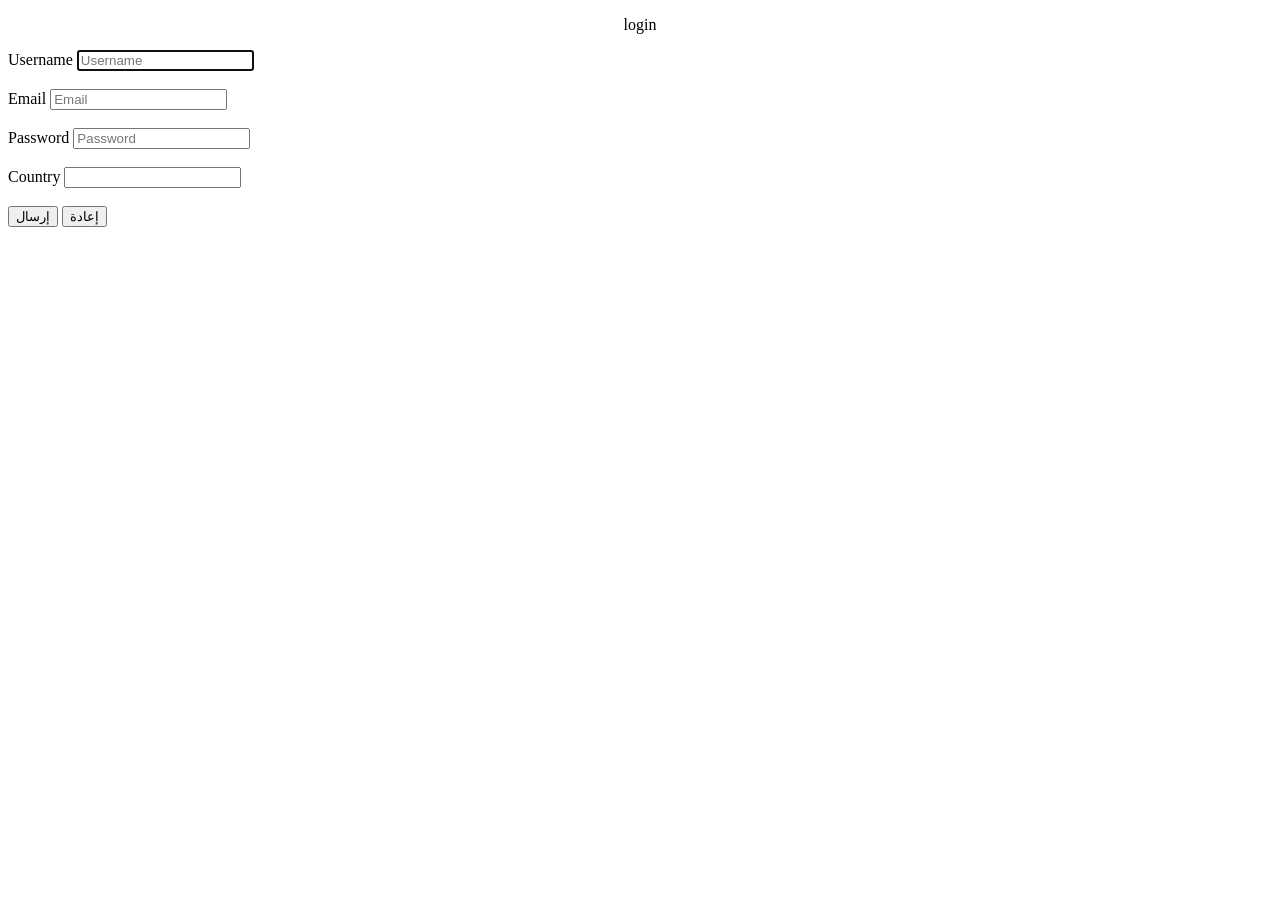
==== auth/signup.html @ c30257e9 "Add auth Style File" ====
<!DOCTYPE html>
<html lang="en">

<head>
    <meta charset="UTF-8">
    <meta name="viewport" content="width=device-width, initial-scale=1.0">
    <title>Sign Up</title>
</head>

<body>
    <div>
        <p style="text-align: center;">login</p>
    </div>
    <form action="" method="post">
        <div>
            <input type="hidden" value="id">
        </div>
        <div>
            <label for="name">Username</label>
            <input id="name" type="text" required placeholder="Username" name="name" autofocus minlength="3">
        </div>
        <br>
        <div>
            <label for="email">Email</label>
            <input id="email" type="email" required placeholder="Email" name="email">
        </div>
        <br>
        <div>
            <label for="pass">Password</label>
            <input id="pass" type="password" required placeholder="Password" name="password" minlength="8"
                maxlength="16">
        </div>
        <br>
        <div>
            <label for="Country">Country</label>
            <input list="Country" required name="Country">
            <datalist id="Country">
                <option value="Yemen">
                <option value="Saudi Arabia">
                <option value="Syria">
                <option value="Iraq">
                <option value="Oman">
                <option value="Qatar">
            </datalist>
        </div>
        <br>
        <div>
            <button type="submit">إرسال </button>
            <button type="reset">إعادة</button>
        </div>
    </form>
</body>

</html>
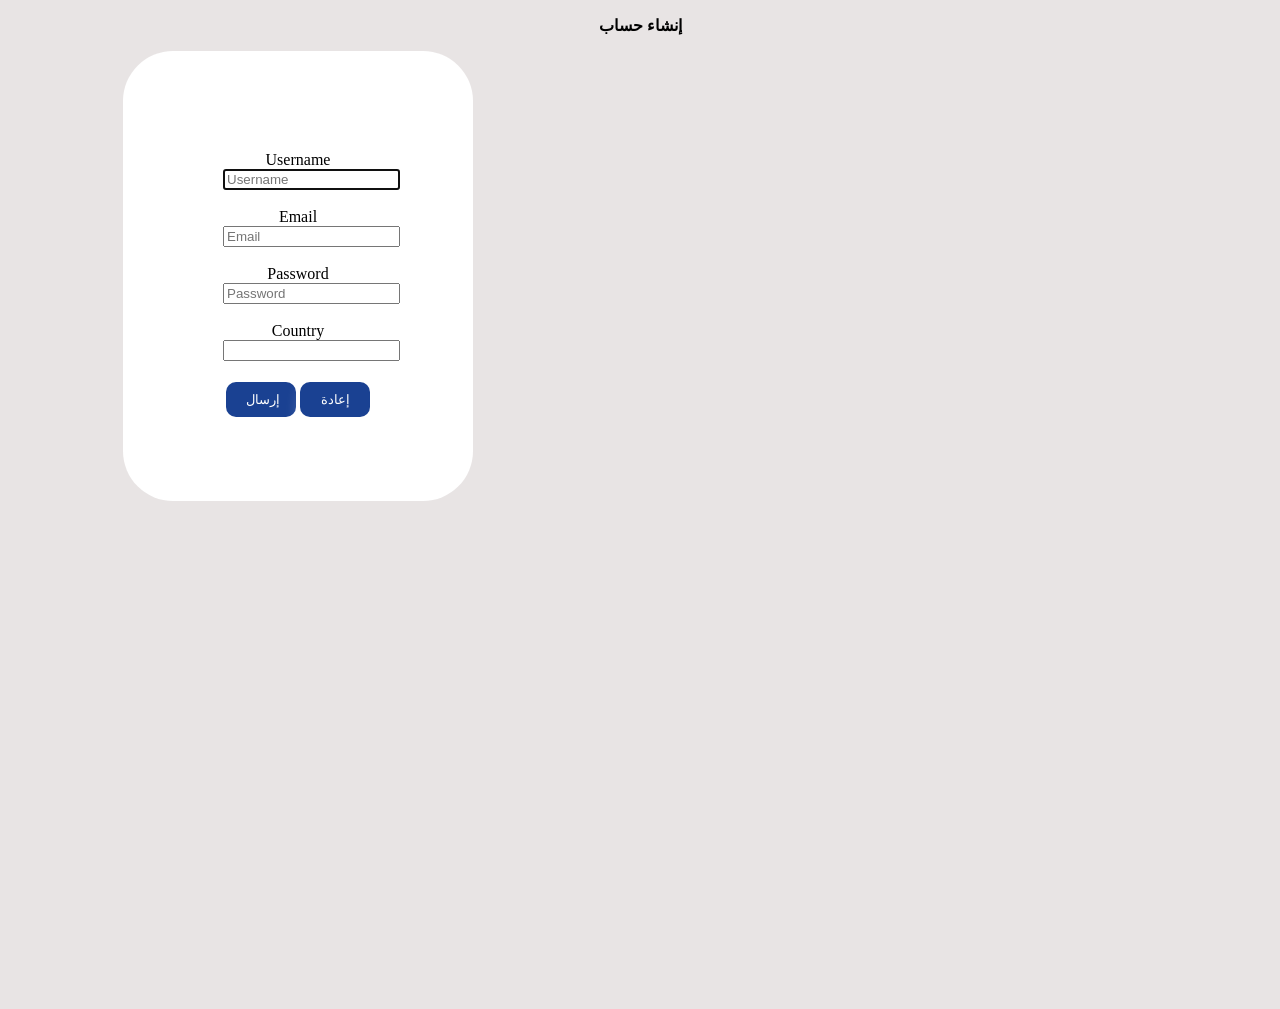
==== commit 70f2b3bb: "Update Formate Page." ====
--- a/auth/signup.html
+++ b/auth/signup.html
@@ -4,14 +4,15 @@
 <head>
     <meta charset="UTF-8">
     <meta name="viewport" content="width=device-width, initial-scale=1.0">
+    <link rel="stylesheet" href="../css/auth.css">
     <title>Sign Up</title>
 </head>
 
 <body>
     <div>
-        <p style="text-align: center;">login</p>
+        <p style="text-align: center;"><strong>إنشاء حساب</strong></p>
     </div>
-    <form action="" method="post">
+    <form action="name" method="post">
         <div>
             <input type="hidden" value="id">
         </div>
@@ -35,12 +36,45 @@
             <label for="Country">Country</label>
             <input list="Country" required name="Country">
             <datalist id="Country">
-                <option value="Yemen">
-                <option value="Saudi Arabia">
-                <option value="Syria">
-                <option value="Iraq">
-                <option value="Oman">
-                <option value="Qatar">
+                <option value="Afghanistan"></option>
+                <option value="Algeria"></option>
+                <option value="Argentina"></option>
+                <option value="Australia"></option>
+                <option value="Bahrain"></option>
+                <option value="Brazil"></option>
+                <option value="Canada"></option>
+                <option value="China"></option>
+                <option value="Egypt"></option>
+                <option value="France"></option>
+                <option value="Germany"></option>
+                <option value="India"></option>
+                <option value="Indonesia"></option>
+                <option value="Iraq"></option>
+                <option value="Italy"></option>
+                <option value="Japan"></option>
+                <option value="Jordan"></option>
+                <option value="Kuwait"></option>
+                <option value="Lebanon"></option>
+                <option value="Libya"></option>
+                <option value="Malaysia"></option>
+                <option value="Morocco"></option>
+                <option value="Netherlands"></option>
+                <option value="Oman"></option>
+                <option value="Pakistan"></option>
+                <option value="Palestine"></option>
+                <option value="Qatar"></option>
+                <option value="Saudi Arabia"></option>
+                <option value="Somalia"></option>
+                <option value="Spain"></option>
+                <option value="Sudan"></option>
+                <option value="Switzerland"></option>
+                <option value="Syria"></option>
+                <option value="Tunisia"></option>
+                <option value="Turkey"></option>
+                <option value="United Arab Emirates"></option>
+                <option value="United Kingdom"></option>
+                <option value="United States"></option>
+                <option value="Yemen"></option>
             </datalist>
         </div>
         <br>
@@ -49,6 +83,18 @@
             <button type="reset">إعادة</button>
         </div>
     </form>
+    <section >
+        <aside class="asi-signup">
+            <h2>مميزات إنشاء حساب في متجرنا</h2>
+            <div class="p-singup">
+                <p> تجربة تسوق مخصصة: احصل على توصيات منتجات مخصصة بناءً على تفضيلاتك وسجل التسوق الخاص بك.</p>
+                <p>تتبع الطلبات: قم بتتبع حالة طلباتك بسهولة من خلال حسابك الشخصي.</p>
+                <p>عروض حصرية: استفد من العروض والخصومات الحصرية المتاحة فقط لأعضاء المتجر.</p>
+                <p>إدارة العناوين: قم بإدارة عناوين الشحن والفواتير الخاصة بك بكل سهولة.</p>
+                <p>تاريخ الطلبات: احتفظ بسجل كامل لطلباتك السابقة لتسهيل إعادة الطلب أو مراجعة المنتجات التي اشتريتها.</p>
+            </div>
+        </aside>
+    </section>
 </body>
 
 </html>
--- a/css/auth.css
+++ b/css/auth.css
@@ -0,0 +1,45 @@
+body {
+    background-color: rgba(210, 202, 202, 0.493);
+}
+
+form {
+    display: inline-block;
+    text-align: center;
+    background-color: rgb(255, 255, 255);
+    margin: 0 110px 0 115px;
+    border-radius: 50px;
+    padding: 100px;
+    width: 150px;
+    height: 250px;
+}
+
+.asi-signup {
+    display: inline-block;
+    background-color: rgb(255, 255, 255);
+    margin: 100px 110px;
+    padding: 10px 30px 70px;
+    border-radius: 10px;
+    text-align: center;
+    height: 220px;
+    width: 360px;
+    position: relative;
+    bottom: 215px;
+    left: 1300px;
+}
+
+.p-singup {
+    text-align: right;
+    color: rgb(0, 0, 0);
+    direction: rtl;
+}
+
+button {
+    background-color: #1a4192;
+    color: rgb(255, 255, 255);
+    width: 70px;
+    margin-top: 3px;
+    padding: 10px 20px;
+    border: none;
+    border-radius: 10px;
+    box-shadow: 8px 10px 20px 0;
+}
